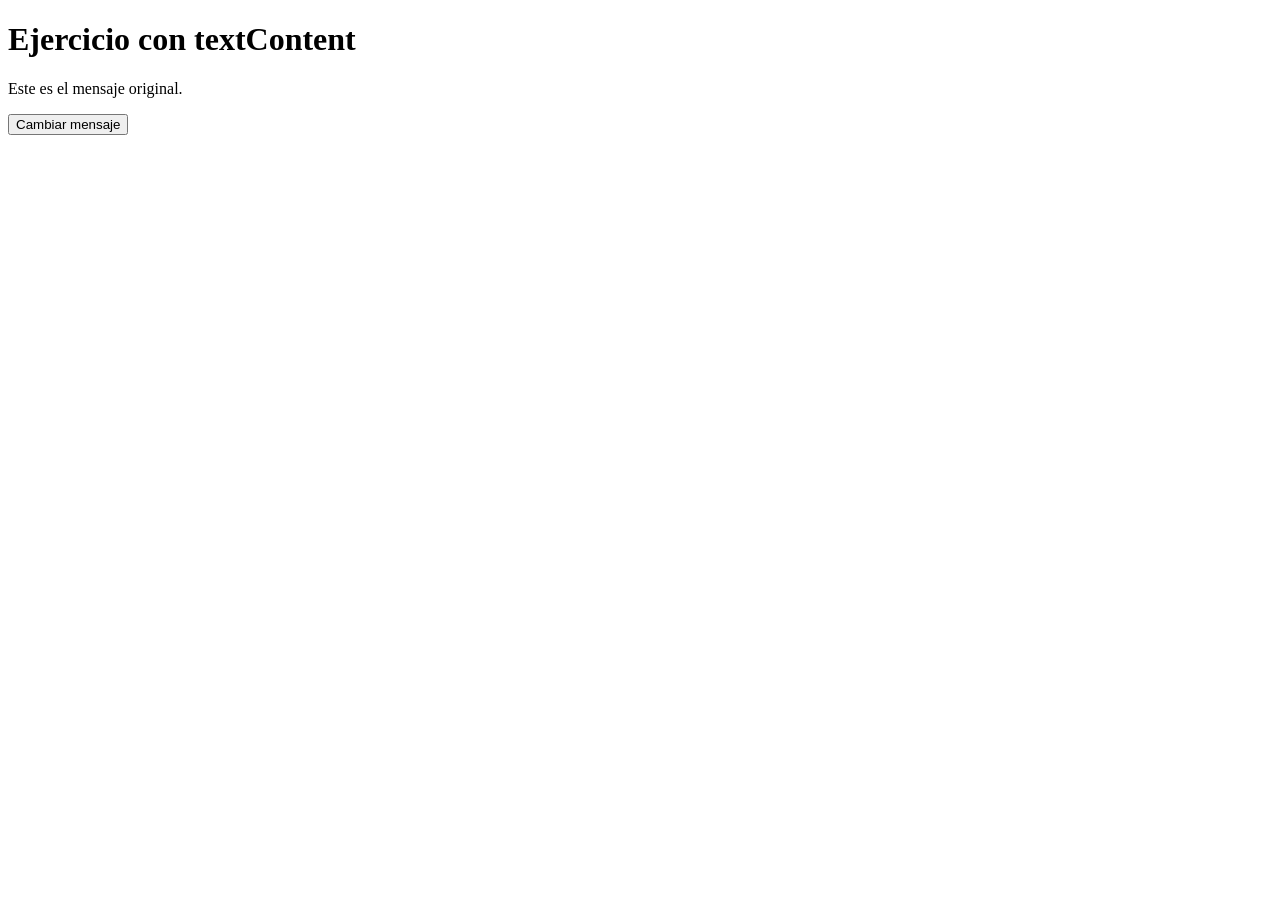
==== Ejercicio2/index.html @ 0da8c510 "add-files-ej2" ====
<!DOCTYPE html>
<html lang="es">
<head>
    <meta charset="UTF-8">
    <title>Ejercicio textContent</title>
    <link rel="stylesheet" href="styles.css">
</head>
<body>

    <h1>Ejercicio con textContent</h1>

    <p id="mensaje">Este es el mensaje original.</p>

    <button id="cambiarBtn">Cambiar mensaje</button>

    <script src="script.js"></script>
</body>
</html>
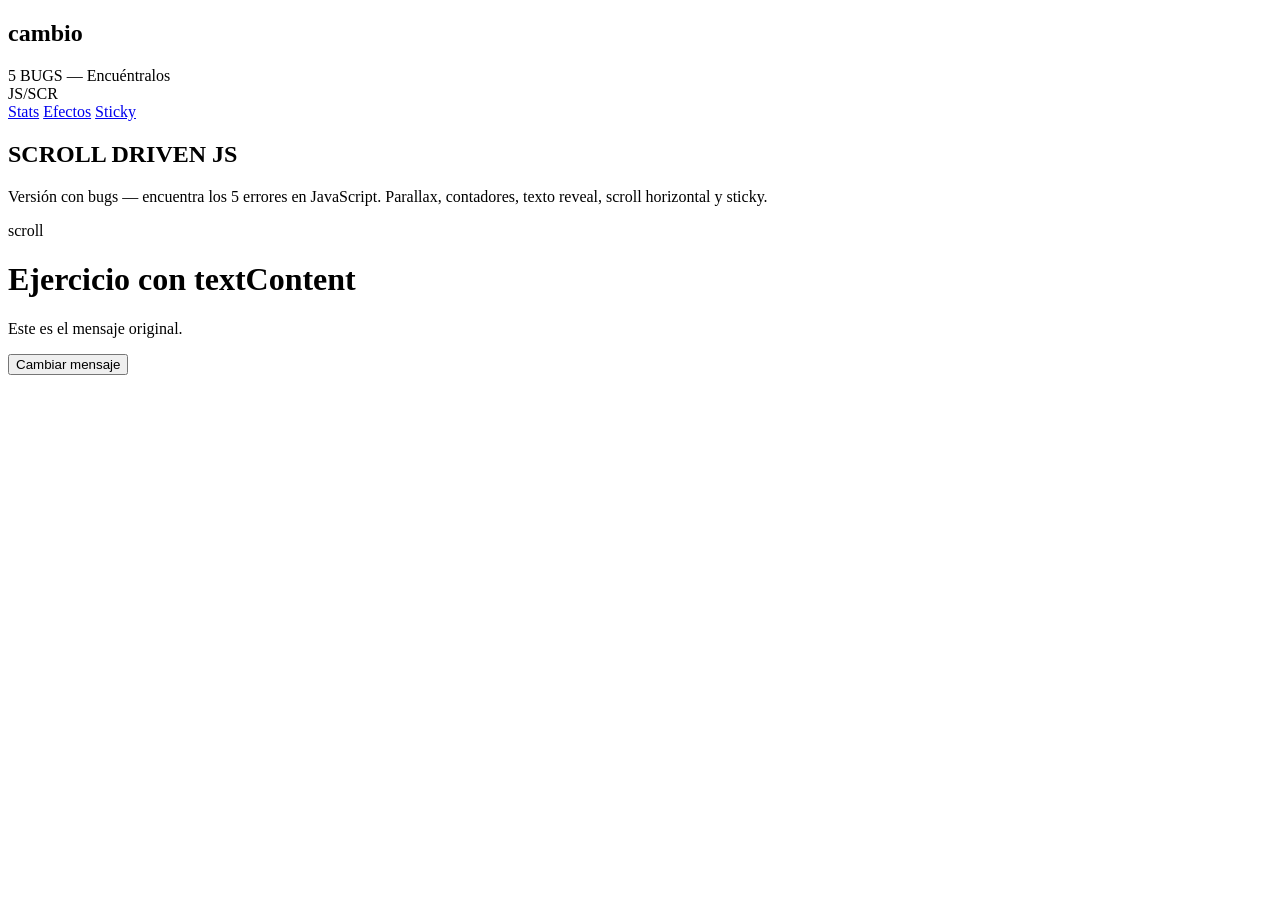
==== commit 720a474f: "Update index.html" ====
--- a/Ejercicio2/index.html
+++ b/Ejercicio2/index.html
@@ -6,7 +6,36 @@
     <link rel="stylesheet" href="styles.css">
 </head>
 <body>
+<div>
+      <h2>cambio</h2>
+    </div>
+    <div id="cursor"></div>
+    <div id="cursor-ring"></div>
+    <div id="progress-bar"></div>
+    <div class="bug-badge">5 BUGS — Encuéntralos</div>
 
+    <nav id="nav">
+      <div class="nav-logo">JS/SCR</div>
+      <div class="nav-links">
+        <a href="#counters">Stats</a>
+        <a href="#cards-section">Efectos</a>
+        <a href="#sticky-section">Sticky</a>
+      </div>
+    </nav>
+
+    <section id="hero">
+      <div class="hero-bg-grid"></div>
+      <h1 class="hero-title">
+        <span class="line-1">SCROLL</span>
+        <span class="line-2">DRIVEN</span>
+        <span class="line-3">JS</span>
+      </h1>
+      <p class="hero-sub">
+        Versión con bugs — encuentra los 5 errores en JavaScript. Parallax,
+        contadores, texto reveal, scroll horizontal y sticky.
+      </p>
+      <div class="hero-scroll-hint">scroll</div>
+    </section>
     <h1>Ejercicio con textContent</h1>
 
     <p id="mensaje">Este es el mensaje original.</p>
